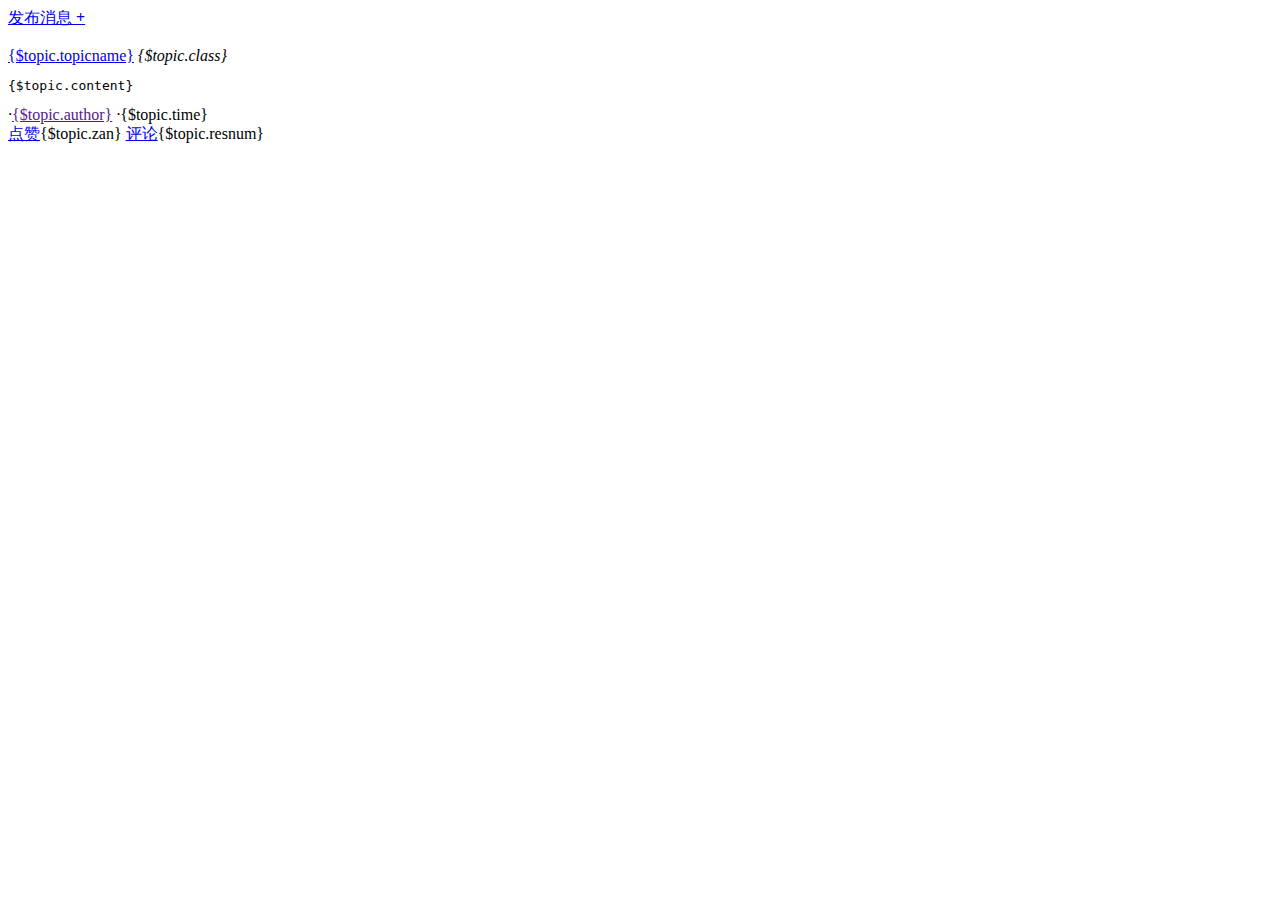
==== Application/Home/View/Index/index.html @ cd40d245 "2016.3.8" ====
<!-- 项目开始日期：2016-02-26  -->
<!-- 作者：黄一凡              -->
<!-- 版本：1.0                 -->
<!doctype html>
<html>
<head>
	<meta charset="utf-8" />
	<meta name="viewport" content="width=device-width,initial-scale=1.0,maximum-scale=1.0,user-scalable=no">
	<title>讨论区</title>
	<link rel="stylesheet" href="__PUBLIC__/front/css/basic.css">
	<link rel="stylesheet" href="__PUBLIC__/front/css/main.css">
	<script src="__PUBLIC__/front/js/jquery.min.js"></script>
</head>
<body>
	<div id="wrapper">
		<!-- 头部导航栏 -->
		<include file="./Application/Home/View/Public/header.html" />
		<!-- 中间内容区 -->
		<div id="main">
			<section class="content">
				<header class="content-header">
					<a href="__APP__/Home/Index/addtopic">发布消息 <i style="font-size:1em;font-style:normal;font-weight:bold;">+</i></a>
				</header>
				<volist name="topic" id="topic">
					<!-- start title 分块小主题区域 -->
					<article class="content-topic {$topic.class}">
						<img src="__PUBLIC__/upload/head-img/hyf.jpg" alt="" class="head-img"/>
						<section class="content-article">
							<header class="title">
								<a href="__APP__/Home/Index/topic?id={$topic.topicid}">{$topic.topicname}</a>
								<i class="topic-class">{$topic.class}</i>
							</header>
							<div class="real-content">
								<pre>{$topic.content}</pre>
							</div>
							<div class="about-title">
								<span><i>·</i><a href="">{$topic.author}</a></span>
								<span><i>·</i>{$topic.time}</span>
							</div>
						</section>
						<section class="content-dowhat">
							<span><a href="javascript:;" onclick="zan({$topic.topicid});">点赞</a><i id="zanid{$topic.topicid}" style="font-style:normal;">{$topic.zan}</i></span> 
							<span><a href="javascript:;" onclick="pinlun();">评论</a><i id="zanid{$topic.topicid}" style="font-style:normal;">{$topic.resnum}</i></span>
							<!-- <span><a href="javascript:;" onclick="zan();">回复</a>26</span> -->
						</section>
					</article>
					<script>
						if($(".topic-class").html()=="悬赏贴"){
							$(this).parent().parent().parent().addClass("reward");
						}
						function zan(id){
							$.post('__URL__/zan',{
								topicid:id
							},function(zannum){
								if(zannum=="游客"){
									alert("请登录\n\n您当前是游客身份，不支持点赞和评论");
									window.location.href="__APP__/Home/Login/login";
								}else{
									if(zannum==$("#zanid"+id).html()){
										alert("您已经点赞过此消息");
									}else{
										$("#zanid"+id).html(zannum);
									}
								}
							})
							
						}
						function pinlun(){
							alert("评论");
						}
					</script>
					<!-- end title -->
				</volist>
				<footer class="content-footer"></footer>
			</section>
			<section class="information">
				
			</section>
		</div>
		<!-- 尾部 -->
		<include file="./Application/Home/View/Public/footer.html" />
	</div>

</body>
</html>
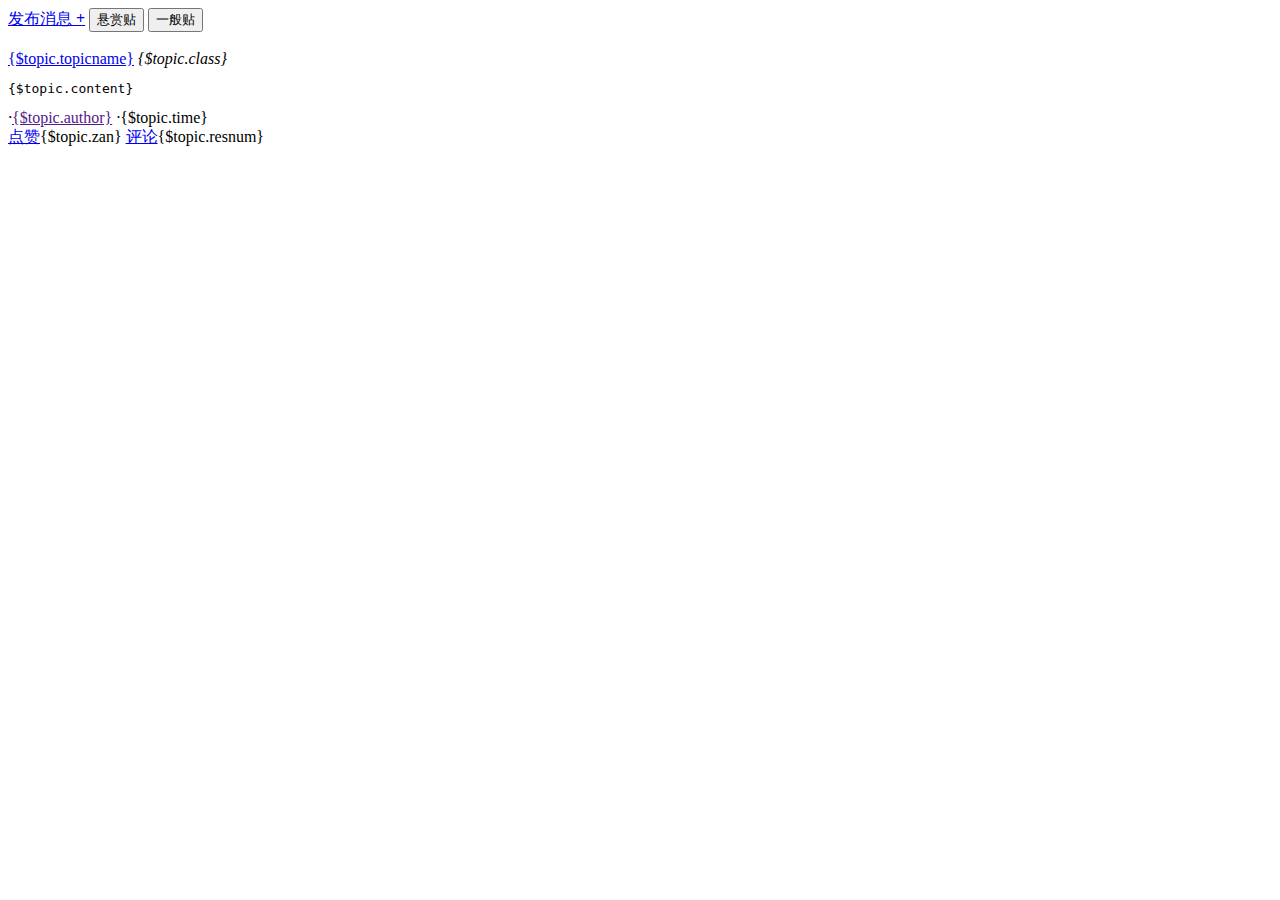
==== commit 9826545b: "recovery" ====
--- a/Application/Home/View/Index/index.html
+++ b/Application/Home/View/Index/index.html
@@ -20,6 +20,8 @@
 			<section class="content">
 				<header class="content-header">
 					<a href="__APP__/Home/Index/addtopic">发布消息 <i style="font-size:1em;font-style:normal;font-weight:bold;">+</i></a>
+					<button class="choose-class">悬赏贴</button>
+					<button class="choose-class">一般贴</button>
 				</header>
 				<volist name="topic" id="topic">
 					<!-- start title 分块小主题区域 -->
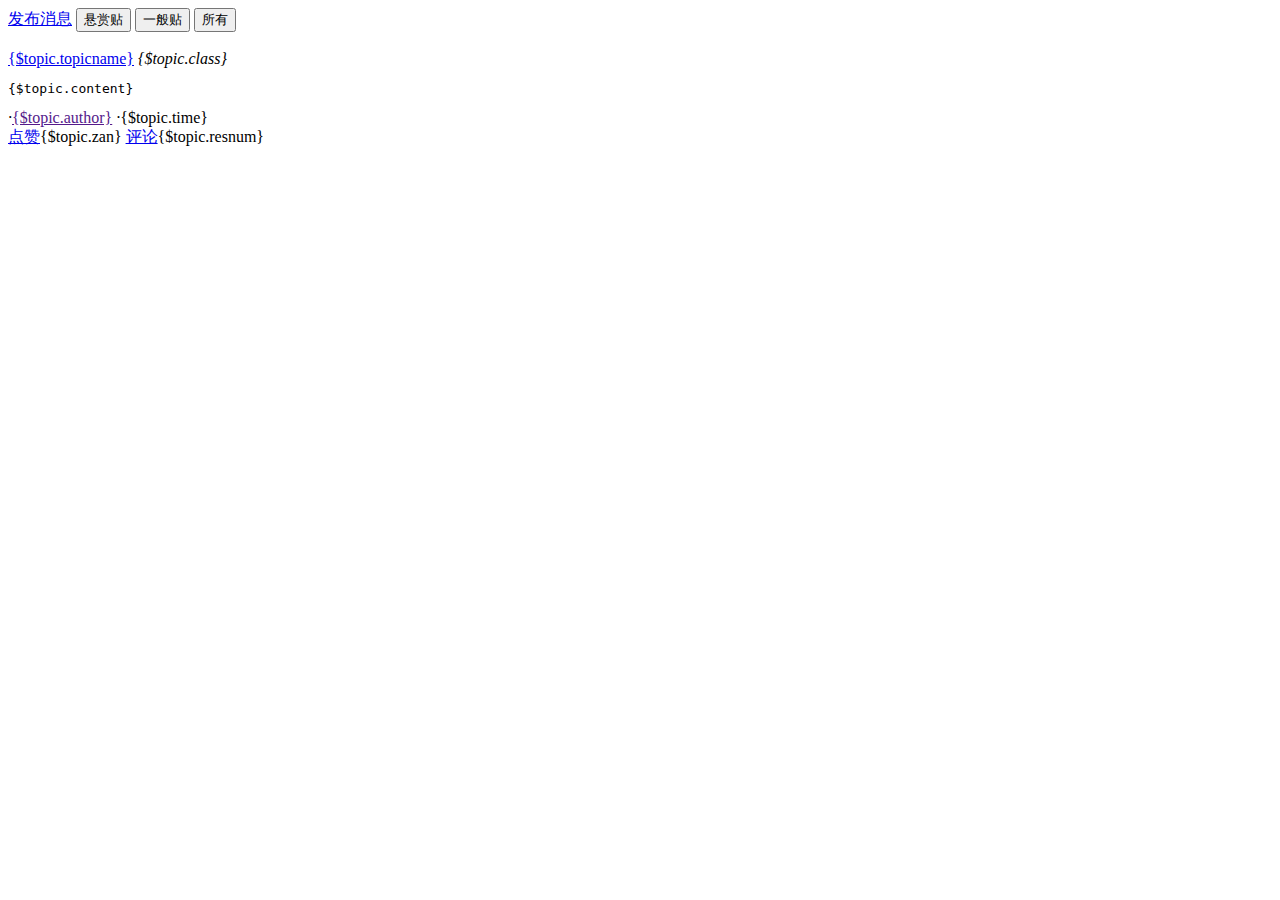
==== commit e05da821: "hpc" ====
--- a/Application/Home/View/Index/index.html
+++ b/Application/Home/View/Index/index.html
@@ -19,14 +19,15 @@
 		<div id="main">
 			<section class="content">
 				<header class="content-header">
-					<a href="__APP__/Home/Index/addtopic">发布消息 <i style="font-size:1em;font-style:normal;font-weight:bold;">+</i></a>
-					<button class="choose-class">悬赏贴</button>
-					<button class="choose-class">一般贴</button>
+					<a href="__APP__/Home/Index/addtopic">发布消息</a>
+					<button class="choose-class" id="index-choose-xuan">悬赏贴</button>
+					<button class="choose-class" id="index-choose-narmal">一般贴</button>
+					<button class="choose-class" id="index-choose-all">所有</button>
 				</header>
 				<volist name="topic" id="topic">
 					<!-- start title 分块小主题区域 -->
 					<article class="content-topic {$topic.class}">
-						<img src="__PUBLIC__/upload/head-img/hyf.jpg" alt="" class="head-img"/>
+						<img src="__PUBLIC__/upload/head-img/{$topic.img}" alt="" class="head-img"/>
 						<section class="content-article">
 							<header class="title">
 								<a href="__APP__/Home/Index/topic?id={$topic.topicid}">{$topic.topicname}</a>
@@ -82,6 +83,19 @@
 		<!-- 尾部 -->
 		<include file="./Application/Home/View/Public/footer.html" />
 	</div>
-
+<script>
+	$("#index-choose-xuan").click(function(){
+		$(".reward").slideDown();
+		$(".narmal").slideUp();
+	})
+	$("#index-choose-narmal").click(function(){
+		$(".narmal").slideDown();
+		$(".reward").slideUp();
+	})
+	$("#index-choose-all").click(function(){
+		$(".reward").slideDown();
+		$(".narmal").slideDown();
+	})
+</script>
 </body>
 </html>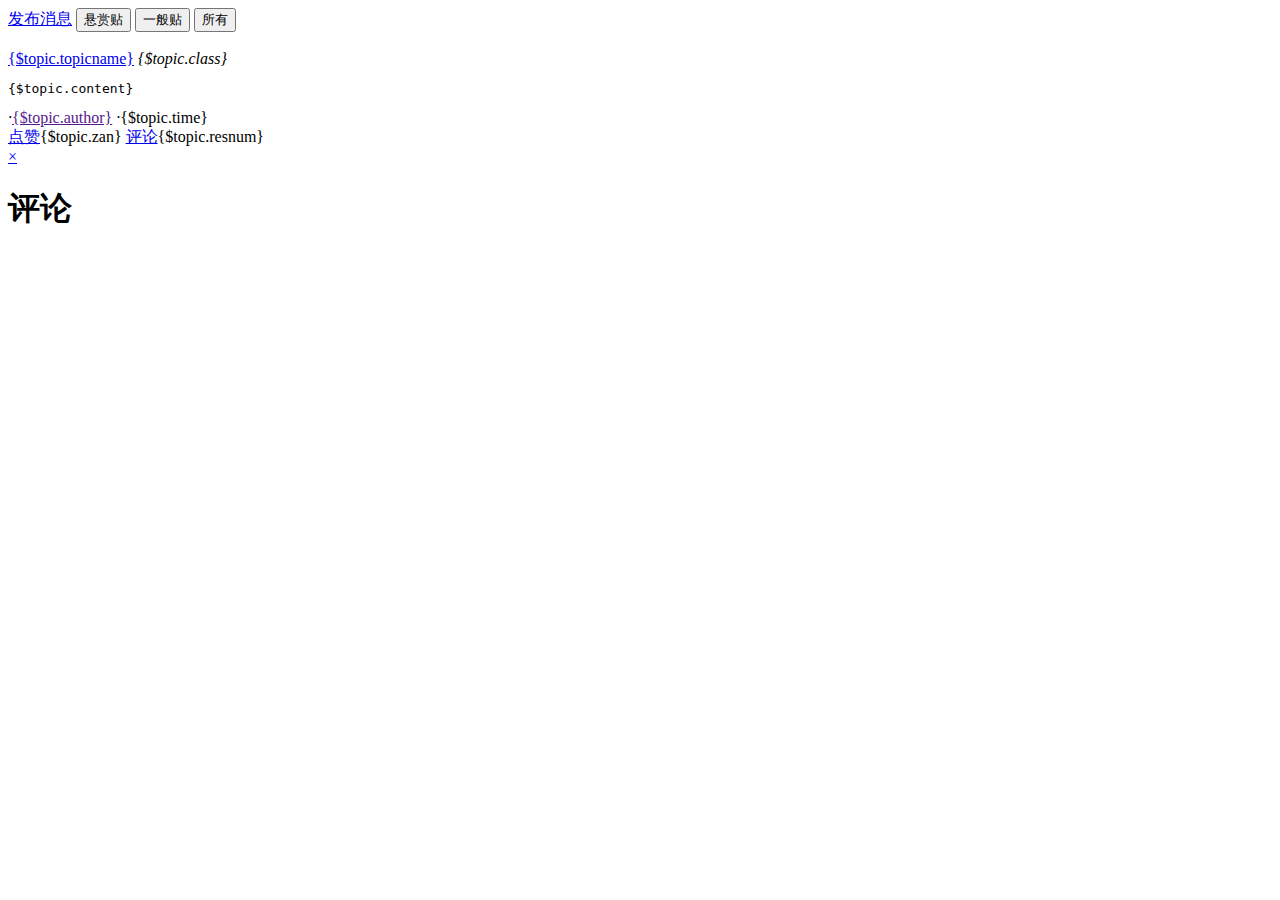
==== commit 8ab549cc: "haha" ====
--- a/Application/Home/View/Index/index.html
+++ b/Application/Home/View/Index/index.html
@@ -9,7 +9,22 @@
 	<title>讨论区</title>
 	<link rel="stylesheet" href="__PUBLIC__/front/css/basic.css">
 	<link rel="stylesheet" href="__PUBLIC__/front/css/main.css">
+	<link rel="stylesheet" href="__PUBLIC__/front/css/model.css">
+	<link rel="stylesheet" href="__PUBLIC__/front/css/jquery.jcrop.min.css">
 	<script src="__PUBLIC__/front/js/jquery.min.js"></script>
+	<script>
+		// jQuery(document).ready(function($){
+		// 	$('.dopinlun').click(function(){
+		// 	    $('.model-mask').fadeIn(100);
+		// 	    $('.model').slideDown(200);
+		// 	})
+		// 	$('.model-head .close').click(function(){
+		// 	    $('.model-mask').fadeOut(100);
+		// 	    $('.model').slideUp(200);
+		// 	})
+		// })
+	</script>
+	
 </head>
 <body>
 	<div id="wrapper">
@@ -43,9 +58,28 @@
 						</section>
 						<section class="content-dowhat">
 							<span><a href="javascript:;" onclick="zan({$topic.topicid});">点赞</a><i id="zanid{$topic.topicid}" style="font-style:normal;">{$topic.zan}</i></span> 
-							<span><a href="javascript:;" onclick="pinlun();">评论</a><i id="zanid{$topic.topicid}" style="font-style:normal;">{$topic.resnum}</i></span>
+							<form action="" method="post" style="display:none;">
+								<input type="text" name="pinlun" id="pinlun">
+							</form>
+							<span><a href="javascript:;" onclick="pinlun();" class="dopinlun">评论</a><i id="zanid{$topic.topicid}" style="font-style:normal;">{$topic.resnum}</i></span>
 							<!-- <span><a href="javascript:;" onclick="zan();">回复</a>26</span> -->
 						</section>
+
+						<!-- 模态框 -->
+						<div class="model">
+						     <div class="model-head">
+						          <a href="javascript:;" title="关闭" class="close">×</a>
+						          <h1>评论</h1>
+						          
+						     </div>
+						     <div class="model-form-div">
+								<div class="demo">
+					                
+					            </div>
+						     </div>
+						</div>
+						<div class="model-mask"></div>
+						<!-- 模态框 -->
 					</article>
 					<script>
 						if($(".topic-class").html()=="悬赏贴"){
@@ -68,9 +102,7 @@
 							})
 							
 						}
-						function pinlun(){
-							alert("评论");
-						}
+						
 					</script>
 					<!-- end title -->
 				</volist>
